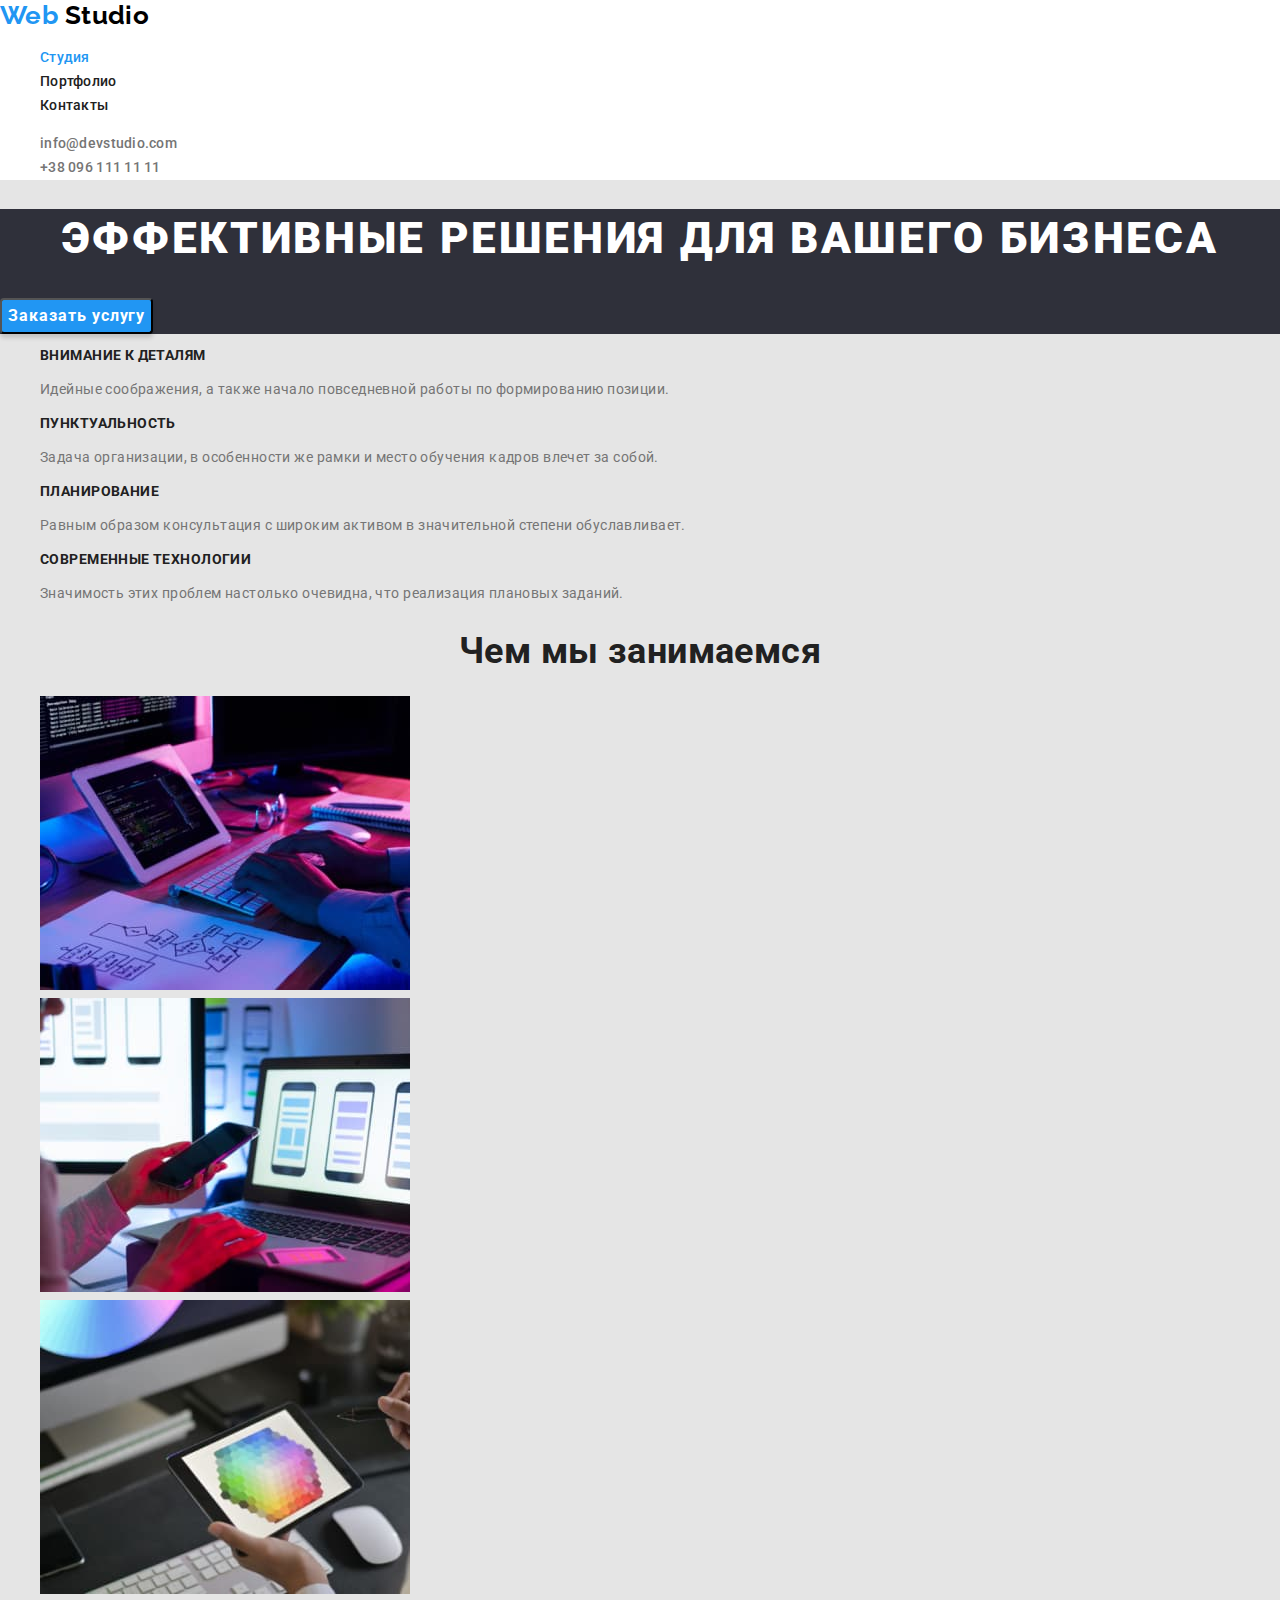
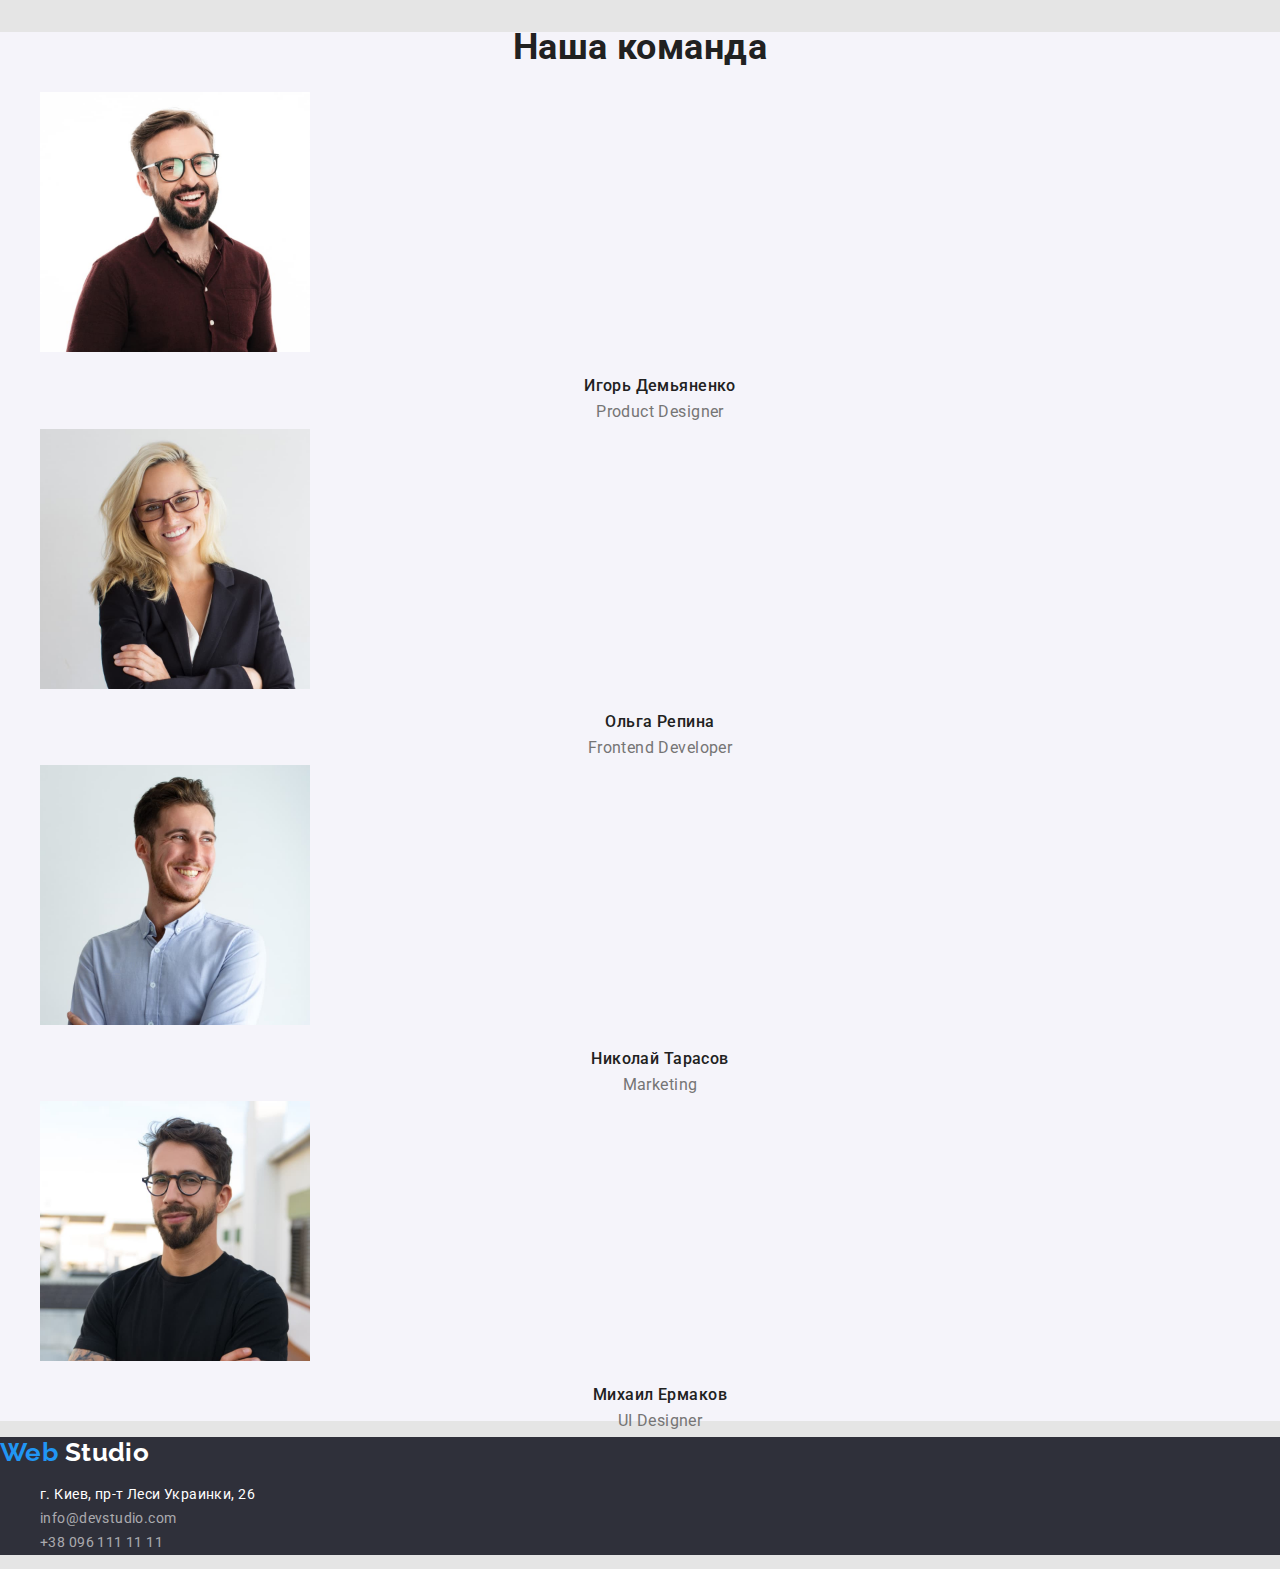
==== index.html @ f7498c6d "ДЗ№2" ====
<!DOCTYPE html>
<html lang="ru">
  <head>
    <meta charset="UTF-8" />
    <meta http-equiv="X-UA-Compatible" content="IE=edge" />
    <meta name="viewport" content="width=device-width, initial-scale=1.0" />
    <title>Студия</title>
    <link rel="preconnect" href="https://fonts.gstatic.com" />
    <link
      href="https://fonts.googleapis.com/css2?family=Raleway:wght@700&family=Roboto:wght@400;500;700;900&display=swap"
      rel="stylesheet"
    />
    <link
      rel="stylesheet"
      href="https://cdnjs.cloudflare.com/ajax/libs/modern-normalize/1.0.0/modern-normalize.min.css"
    />
    <link rel="stylesheet" href="./css/styles.css" />
  </head>
  <body>
    <header class="header">
      <a href="./index.html" class="logo"
        >Web <span class="logo-header-color">Studio</span></a
      >
      <nav>
        <ul class="list">
          <li>
            <a href="./index.html" class="link current navigation">Студия</a>
          </li>
          <li>
            <a href="./portfolio.html" class="link navigation">Портфолио</a>
          </li>
          <li><a href="" class="link navigation">Контакты</a></li>
        </ul>
      </nav>
      <ul class="list">
        <li>
          <a href="mailto:info@devstudio.com" class="link header-contacts"
            >info@devstudio.com</a
          >
        </li>
        <li>
          <a href="tel:+380961111111" class="link header-contacts"
            >+38 096 111 11 11</a
          >
        </li>
      </ul>
    </header>
    <main>
      <section class="hero-section">
        <h1 class="hero-title">Эффективные решения для вашего бизнеса</h1>
        <button type="button" class="hero-button">Заказать услугу</button>
      </section>
      <section>
        <h2 class="visually-hidden">Преимущества</h2>
        <ul class="list">
          <li>
            <h3 class="advantages-title">Внимание к деталям</h3>
            <p>
              Идейные соображения, а также начало повседневной работы по
              формированию позиции.
            </p>
          </li>
          <li>
            <h3 class="advantages-title">Пунктуальность</h3>
            <p>
              Задача организации, в особенности же рамки и место обучения кадров
              влечет за собой.
            </p>
          </li>
          <li>
            <h3 class="advantages-title">Планирование</h3>
            <p>
              Равным образом консультация с широким активом в значительной
              степени обуславливает.
            </p>
          </li>
          <li>
            <h3 class="advantages-title">Современные технологии</h3>
            <p>
              Значимость этих проблем настолько очевидна, что реализация
              плановых заданий.
            </p>
          </li>
        </ul>
      </section>
      <section>
        <h2 class="title">Чем мы занимаемся</h2>
        <ul class="list">
          <li>
            <img
              src="./images/about/img-1.jpg"
              alt="Верстка сайта"
              width="370"
              height="294"
            />
          </li>
          <li>
            <img
              src="./images/about/img-2.jpg"
              alt="Создание мобильных приложений"
              width="370"
              height="294"
            />
          </li>
          <li>
            <img
              src="./images/about/img-3.jpg"
              alt="Графический дизайн"
              width="370"
              height="294"
            />
          </li>
        </ul>
      </section>
      <section class="team-background">
        <h2 class="title">Наша команда</h2>
        <ul class="list">
          <li>
            <img
              src="./images/photo/img-1.jpg"
              alt="Игорь Демьяненко"
              width="270"
              height="260"
            />
            <h3 class="team-title">Игорь Демьяненко</h3>
            <p lang="en" class="team-profession">Product Designer</p>
          </li>
          <li>
            <img
              src="./images/photo/img-2.jpg"
              alt="Ольга Репина"
              width="270"
              height="260"
            />
            <h3 class="team-title">Ольга Репина</h3>
            <p lang="en" class="team-profession">Frontend Developer</p>
          </li>
          <li>
            <img
              src="./images/photo/img-3.jpg"
              alt="Николай Тарасов"
              width="270"
              height="260"
            />
            <h3 class="team-title">Николай Тарасов</h3>
            <p lang="en" class="team-profession">Marketing</p>
          </li>
          <li>
            <img
              src="./images/photo/img-4.jpg"
              alt="Михаил Ермаков"
              width="270"
              height="260"
            />
            <h3 class="team-title">Михаил Ермаков</h3>
            <p lang="en" class="team-profession">UI Designer</p>
          </li>
        </ul>
      </section>
    </main>
    <footer class="footer">
      <a href="./index.html" class="logo"
        >Web <span class="logo-footer-color">Studio</span></a
      >
      <address class="address">
        <ul class="list">
          <li>
            <a
              href="https://goo.gl/maps/4hdRqtxyMGTuhaW96"
              target="_blank"
              rel="noopener noreferrel"
              class="link"
              >г. Киев, пр-т Леси Украинки, 26
            </a>
          </li>
          <li>
            <a href="mailto:info@devstudio.com" class="link footer-contacts"
              >info@devstudio.com</a
            >
          </li>
          <li>
            <a href="tel:+380961111111" class="link footer-contacts"
              >+38 096 111 11 11</a
            >
          </li>
        </ul>
      </address>
    </footer>
  </body>
</html>
---- css/styles.css ----
:root {
  --main-text-color: #757575;
  --title-text-color: #212121;
  --accent-text-color: #2196f3;
  --alt-text-color: #ffffff;
  --header-logo-text-color: #000000;
  --footer-contacts-text-color: rgba(255, 255, 255, 0.6);

  --main-background-color: #e5e5e5;
  --dark-background-color: #2f303a;
  --alt-background-color: #f5f4fa;

  --main-font: "Roboto", sans-serif;
  --logo-font: "Raleway", sans-serif;
}

body {
  font-family: var(--main-font);
  font-weight: 400;
  font-size: 14px;
  line-height: 1.71;
  letter-spacing: 0.03em;
  color: var(--main-text-color);
  background-color: var(--main-background-color);
}

.header {
  background-color: var(--alt-text-color);
}

.logo {
  font-family: var(--logo-font);
  font-weight: 700;
  font-size: 26px;
  line-height: 1.19;
  color: var(--accent-text-color);
  text-decoration: none;
}
.logo-header-color {
  color: var(--header-logo-text-color);
}
.logo-footer-color {
  color: var(--alt-text-color);
}

.link {
  text-decoration: none;
  color: inherit;
}
.link:hover,
.link:focus {
  color: var(--accent-text-color);
}

.link.current {
  color: var(--accent-text-color);
}

.list {
  list-style: none;
}

.navigation {
  font-weight: 500;
  font-size: 14px;
  line-height: 1.14;
  letter-spacing: 0.02em;
  color: var(--title-text-color);
}

.header-contacts {
  font-weight: 500;
  font-size: 14px;
  line-height: 1.14;
  letter-spacing: 0.02em;
}

.hero-section {
  background-color: var(--dark-background-color);
}

.hero-title {
  font-weight: 900;
  font-size: 44px;
  line-height: 1.36;
  text-align: center;
  letter-spacing: 0.06em;
  text-transform: uppercase;
  color: var(--alt-text-color);
}

.hero-button {
  font-weight: 700;
  font-size: 16px;
  line-height: 1.87;
  display: flex;
  align-items: center;
  text-align: center;
  letter-spacing: 0.06em;
  color: var(--alt-text-color);
  background-color: var(--accent-text-color);
  box-shadow: 0px 4px 4px rgba(0, 0, 0, 0.15);
  border-radius: 4px;
  cursor: pointer;
}

.button {
  font-weight: 500;
  font-size: 16px;
  line-height: 1.62;
  text-align: center;
  color: var(--title-text-color);
  background-color: var(--alt-background-color);
  cursor: pointer;
}

.button:hover,
.button:focus {
  color: var(--alt-text-color);
  background-color: var(--accent-text-color);
}

.advantages-title {
  font-weight: 700;
  font-size: 14px;
  line-height: 1.14;
  text-transform: uppercase;
  color: var(--title-text-color);
}

.title {
  font-weight: 700;
  font-size: 36px;
  line-height: 0.85;
  text-align: center;
  color: var(--title-text-color);
}

.team-background {
  background-color: var(--alt-background-color);
}
.team-title {
  font-weight: 500;
  font-size: 16px;
  line-height: 1.19;
  text-align: center;
  color: var(--title-text-color);
}

.team-profession {
  font-size: 16px;
  line-height: 1.19px;
  text-align: center;
}

.project-title {
  font-weight: 700;
  font-size: 18px;
  line-height: 2;
  letter-spacing: 0.06em;
  color: var(--title-text-color);
}

.category {
  font-size: 16px;
  line-height: 1.87;
}

.visually-hidden {
  position: absolute !important;
  clip: rect(1px 1px 1px 1px);
  clip: rect(1px, 1px, 1px, 1px);
  padding: 0 !important;
  border: 0 !important;
  height: 1px !important;
  width: 1px !important;
  overflow: hidden;
}

.footer {
  background-color: var(--dark-background-color);
  color: var(--alt-text-color);
}

.address {
  font-style: inherit;
}

.footer-contacts {
  color: var(--footer-contacts-text-color);
}
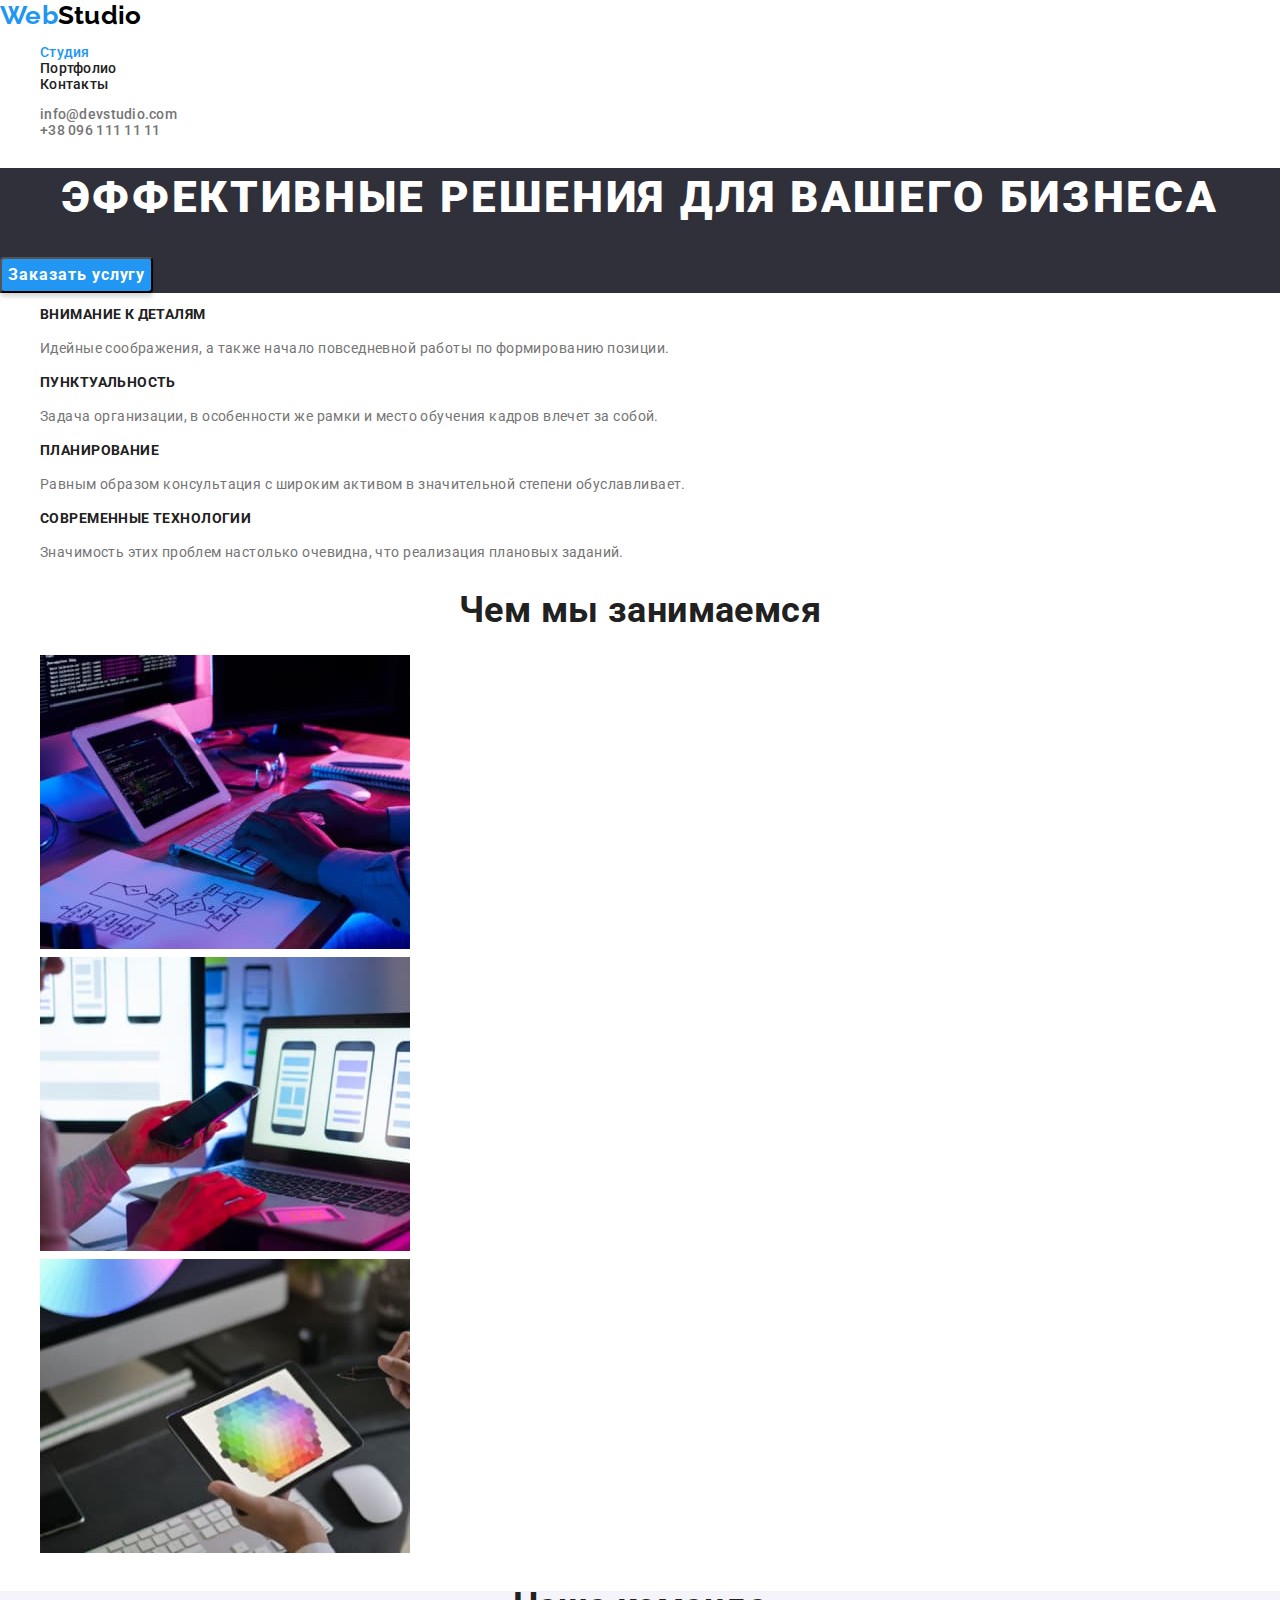
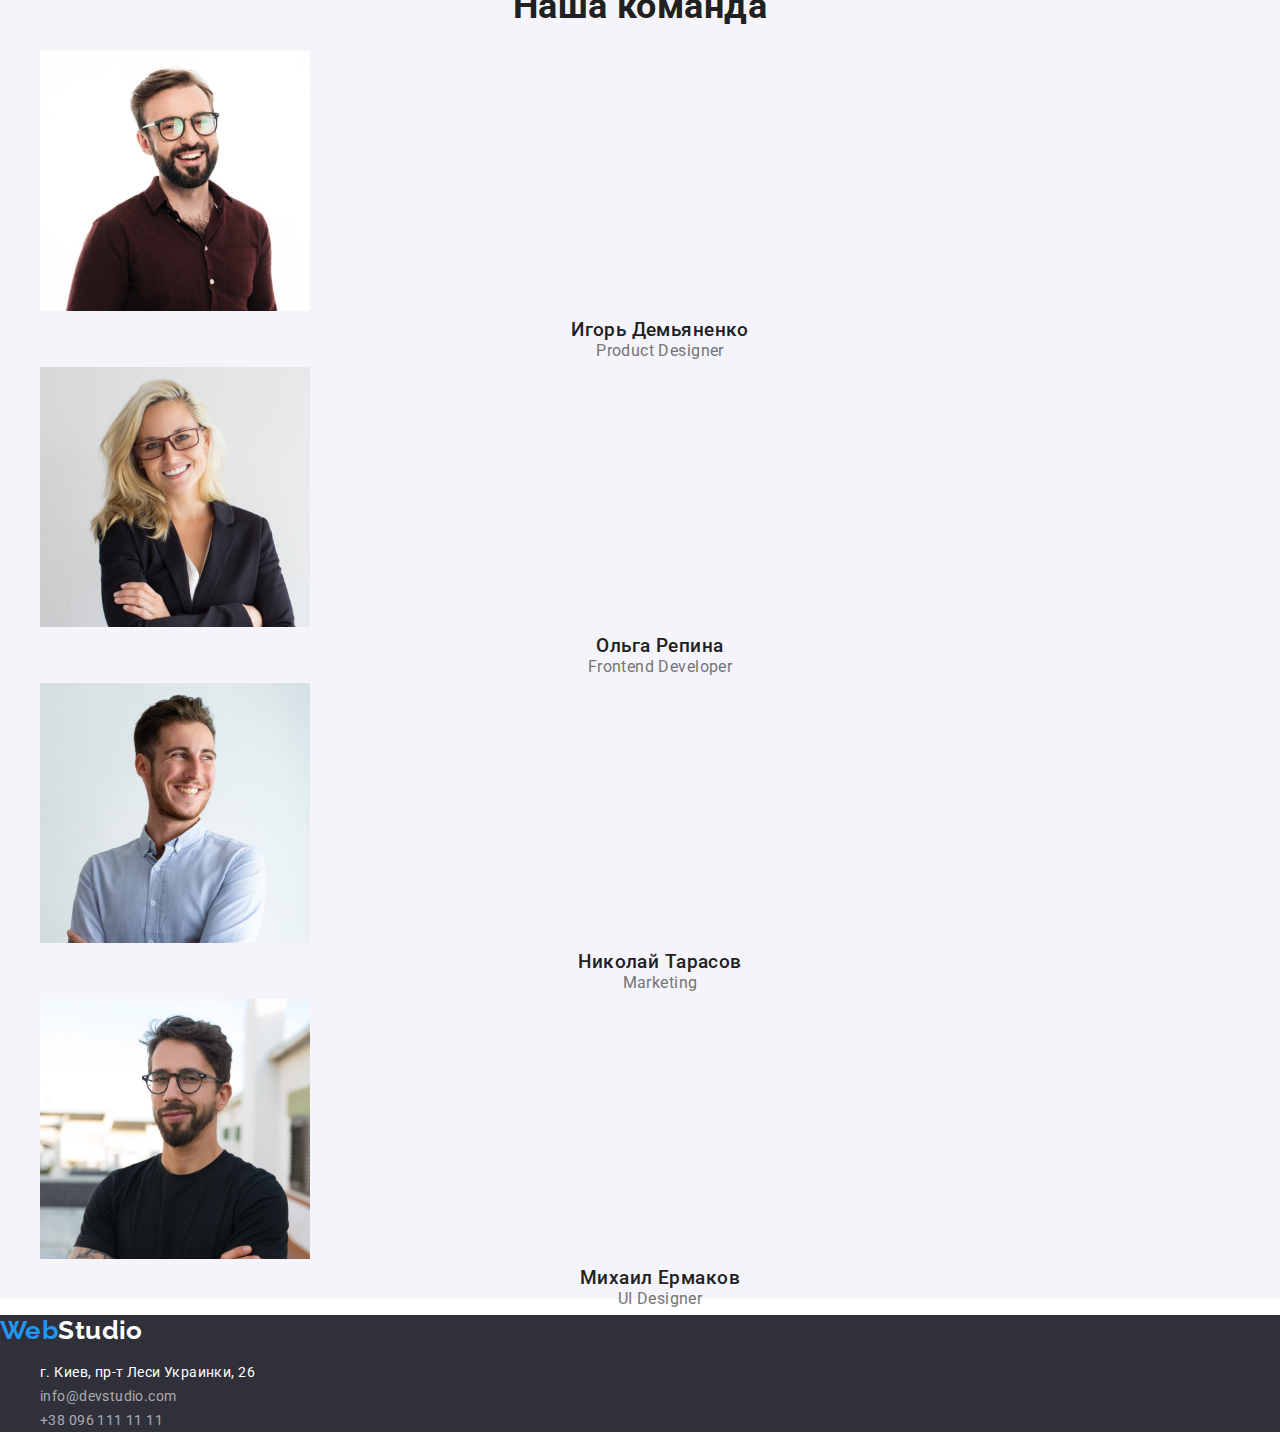
==== commit 85d77c04: "Исправление" ====
--- a/index.html
+++ b/index.html
@@ -17,12 +17,14 @@
     <link rel="stylesheet" href="./css/styles.css" />
   </head>
   <body>
+    <!-- Header section -->
+
     <header class="header">
       <a href="./index.html" class="logo"
-        >Web <span class="logo-header-color">Studio</span></a
+        >Web<span class="logo-header-color">Studio</span></a
       >
       <nav>
-        <ul class="list">
+        <ul>
           <li>
             <a href="./index.html" class="link current navigation">Студия</a>
           </li>
@@ -32,7 +34,7 @@
           <li><a href="" class="link navigation">Контакты</a></li>
         </ul>
       </nav>
-      <ul class="list">
+      <ul>
         <li>
           <a href="mailto:info@devstudio.com" class="link header-contacts"
             >info@devstudio.com</a
@@ -46,13 +48,18 @@
       </ul>
     </header>
     <main>
+      <!-- Hero section -->
+
       <section class="hero-section">
         <h1 class="hero-title">Эффективные решения для вашего бизнеса</h1>
         <button type="button" class="hero-button">Заказать услугу</button>
       </section>
+
+      <!-- Advantages section -->
+
       <section>
         <h2 class="visually-hidden">Преимущества</h2>
-        <ul class="list">
+        <ul>
           <li>
             <h3 class="advantages-title">Внимание к деталям</h3>
             <p>
@@ -83,9 +90,12 @@
           </li>
         </ul>
       </section>
+
+      <!-- What we do section -->
+
       <section>
         <h2 class="title">Чем мы занимаемся</h2>
-        <ul class="list">
+        <ul>
           <li>
             <img
               src="./images/about/img-1.jpg"
@@ -112,9 +122,12 @@
           </li>
         </ul>
       </section>
-      <section class="team-background">
+
+      <!-- Team section -->
+
+      <section class="team">
         <h2 class="title">Наша команда</h2>
-        <ul class="list">
+        <ul>
           <li>
             <img
               src="./images/photo/img-1.jpg"
@@ -158,12 +171,15 @@
         </ul>
       </section>
     </main>
+
+    <!-- Footer section -->
+
     <footer class="footer">
       <a href="./index.html" class="logo"
-        >Web <span class="logo-footer-color">Studio</span></a
+        >Web<span class="logo-footer-color">Studio</span></a
       >
       <address class="address">
-        <ul class="list">
+        <ul>
           <li>
             <a
               href="https://goo.gl/maps/4hdRqtxyMGTuhaW96"
--- a/css/styles.css
+++ b/css/styles.css
@@ -6,13 +6,14 @@
   --header-logo-text-color: #000000;
   --footer-contacts-text-color: rgba(255, 255, 255, 0.6);
 
-  --main-background-color: #e5e5e5;
   --dark-background-color: #2f303a;
   --alt-background-color: #f5f4fa;
 
   --main-font: "Roboto", sans-serif;
   --logo-font: "Raleway", sans-serif;
 }
+
+/* General */
 
 body {
   font-family: var(--main-font);
@@ -21,11 +22,25 @@
   line-height: 1.71;
   letter-spacing: 0.03em;
   color: var(--main-text-color);
-  background-color: var(--main-background-color);
-}
-
-.header {
   background-color: var(--alt-text-color);
+}
+
+.link {
+  text-decoration: none;
+  color: inherit;
+}
+
+.link:hover,
+.link:focus {
+  color: var(--accent-text-color);
+}
+
+.link.current {
+  color: var(--accent-text-color);
+}
+
+ul {
+  list-style: none;
 }
 
 .logo {
@@ -36,97 +51,6 @@
   color: var(--accent-text-color);
   text-decoration: none;
 }
-.logo-header-color {
-  color: var(--header-logo-text-color);
-}
-.logo-footer-color {
-  color: var(--alt-text-color);
-}
-
-.link {
-  text-decoration: none;
-  color: inherit;
-}
-.link:hover,
-.link:focus {
-  color: var(--accent-text-color);
-}
-
-.link.current {
-  color: var(--accent-text-color);
-}
-
-.list {
-  list-style: none;
-}
-
-.navigation {
-  font-weight: 500;
-  font-size: 14px;
-  line-height: 1.14;
-  letter-spacing: 0.02em;
-  color: var(--title-text-color);
-}
-
-.header-contacts {
-  font-weight: 500;
-  font-size: 14px;
-  line-height: 1.14;
-  letter-spacing: 0.02em;
-}
-
-.hero-section {
-  background-color: var(--dark-background-color);
-}
-
-.hero-title {
-  font-weight: 900;
-  font-size: 44px;
-  line-height: 1.36;
-  text-align: center;
-  letter-spacing: 0.06em;
-  text-transform: uppercase;
-  color: var(--alt-text-color);
-}
-
-.hero-button {
-  font-weight: 700;
-  font-size: 16px;
-  line-height: 1.87;
-  display: flex;
-  align-items: center;
-  text-align: center;
-  letter-spacing: 0.06em;
-  color: var(--alt-text-color);
-  background-color: var(--accent-text-color);
-  box-shadow: 0px 4px 4px rgba(0, 0, 0, 0.15);
-  border-radius: 4px;
-  cursor: pointer;
-}
-
-.button {
-  font-weight: 500;
-  font-size: 16px;
-  line-height: 1.62;
-  text-align: center;
-  color: var(--title-text-color);
-  background-color: var(--alt-background-color);
-  cursor: pointer;
-}
-
-.button:hover,
-.button:focus {
-  color: var(--alt-text-color);
-  background-color: var(--accent-text-color);
-}
-
-.advantages-title {
-  font-weight: 700;
-  font-size: 14px;
-  line-height: 1.14;
-  text-transform: uppercase;
-  color: var(--title-text-color);
-}
 
 .title {
   font-weight: 700;
@@ -136,35 +60,7 @@
   color: var(--title-text-color);
 }
 
-.team-background {
-  background-color: var(--alt-background-color);
-}
-.team-title {
-  font-weight: 500;
-  font-size: 16px;
-  line-height: 1.19;
-  text-align: center;
-  color: var(--title-text-color);
-}
-
-.team-profession {
-  font-size: 16px;
-  line-height: 1.19px;
-  text-align: center;
-}
-
-.project-title {
-  font-weight: 700;
-  font-size: 18px;
-  line-height: 2;
-  letter-spacing: 0.06em;
-  color: var(--title-text-color);
-}
-
-.category {
-  font-size: 16px;
-  line-height: 1.87;
-}
+/* Hidden */
 
 .visually-hidden {
   position: absolute !important;
@@ -177,11 +73,128 @@
   overflow: hidden;
 }
 
+/* Header section */
+
+.header {
+  font-weight: 500;
+  font-size: 14px;
+  line-height: 1.14;
+  letter-spacing: 0.02em;
+}
+
+.logo-header-color {
+  color: var(--header-logo-text-color);
+}
+
+.navigation {
+  color: var(--title-text-color);
+}
+
+.header-contacts {
+}
+
+/* Hero section */
+
+.hero-section {
+  background-color: var(--dark-background-color);
+}
+
+.hero-title {
+  font-weight: 900;
+  font-size: 44px;
+  line-height: 1.36;
+  text-align: center;
+  letter-spacing: 0.06em;
+  text-transform: uppercase;
+  color: var(--alt-text-color);
+}
+
+.hero-button {
+  font-weight: 700;
+  font-size: 16px;
+  line-height: 1.87;
+  display: flex;
+  align-items: center;
+  text-align: center;
+  letter-spacing: 0.06em;
+  color: var(--alt-text-color);
+  background-color: var(--accent-text-color);
+  box-shadow: 0px 4px 4px rgba(0, 0, 0, 0.15);
+  border-radius: 4px;
+  cursor: pointer;
+}
+
+/* Button section */
+
+.button {
+  font-weight: 500;
+  font-size: 16px;
+  line-height: 1.62;
+  text-align: center;
+  color: var(--title-text-color);
+  background-color: var(--alt-background-color);
+  cursor: pointer;
+}
+
+.button:hover,
+.button:focus {
+  color: var(--alt-text-color);
+  background-color: var(--accent-text-color);
+}
+
+/* Advantages section */
+
+.advantages-title {
+  font-weight: 700;
+  font-size: 14px;
+  line-height: 1.14;
+  text-transform: uppercase;
+  color: var(--title-text-color);
+}
+
+/* Team section */
+
+.team {
+  background-color: var(--alt-background-color);
+  font-size: 16px;
+  line-height: 1.19px;
+}
+.team-title {
+  font-weight: 500;
+  text-align: center;
+  color: var(--title-text-color);
+}
+
+.team-profession {
+  text-align: center;
+}
+
+/* Project section */
+
+.project-title {
+  font-weight: 700;
+  font-size: 18px;
+  line-height: 2;
+  letter-spacing: 0.06em;
+  color: var(--title-text-color);
+}
+
+.category {
+  font-size: 16px;
+  line-height: 1.87;
+}
+
+/*Footer section*/
+
 .footer {
   background-color: var(--dark-background-color);
   color: var(--alt-text-color);
 }
 
+.logo-footer-color {
+  color: var(--alt-text-color);
+}
+
 .address {
   font-style: inherit;
 }
